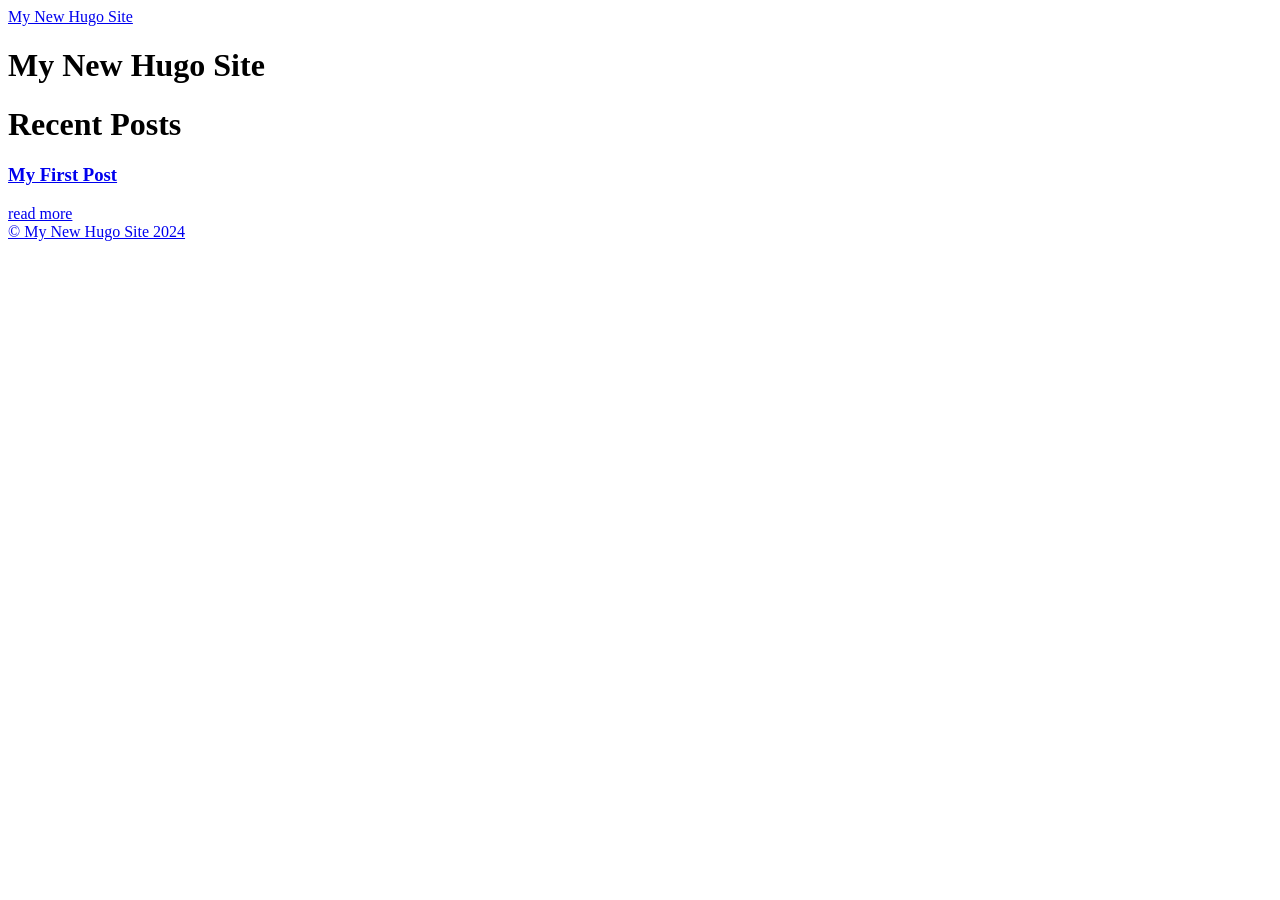
==== public/index.html @ 62b75723 "Inital commit" ====
<!DOCTYPE html>
<html lang="en-us">
  <head><script src="/livereload.js?mindelay=10&amp;v=2&amp;port=1313&amp;path=livereload" data-no-instant defer></script>
    <meta charset="utf-8">
    <meta http-equiv="X-UA-Compatible" content="IE=edge,chrome=1">
    
    <title>My New Hugo Site</title>
    <meta name="viewport" content="width=device-width,minimum-scale=1">
    <meta name="description" content="">
    <meta name="generator" content="Hugo 0.138.0">
    
    
    
      <meta name="robots" content="noindex, nofollow">
    
    

    
<link rel="stylesheet" href="/ananke/css/main.min.css" >



    

    
      

    

    
    
      <link href="/index.xml" rel="alternate" type="application/rss+xml" title="My New Hugo Site" />
      <link href="/index.xml" rel="feed" type="application/rss+xml" title="My New Hugo Site" />
      
    

    
      <link rel="canonical" href="http://localhost:1313/">
    

    <meta property="og:url" content="http://localhost:1313/">
  <meta property="og:site_name" content="My New Hugo Site">
  <meta property="og:title" content="My New Hugo Site">
  <meta property="og:locale" content="en_us">
  <meta property="og:type" content="website">

  <meta itemprop="name" content="My New Hugo Site">
  <meta itemprop="datePublished" content="2024-11-15T15:17:06+01:00">
  <meta itemprop="dateModified" content="2024-11-15T15:17:06+01:00">
  <meta name="twitter:card" content="summary">
  <meta name="twitter:title" content="My New Hugo Site">

	
  </head><body class="ma0 avenir bg-near-white development">

    

  <header>
    <div class="pb3-m pb6-l bg-black">
      <nav class="pv3 ph3 ph4-ns" role="navigation">
  <div class="flex-l justify-between items-center center">
    <a href="/" class="f3 fw2 hover-white no-underline white-90 dib">
      
        My New Hugo Site
      
    </a>
    <div class="flex-l items-center">
      

      
      <div class="ananke-socials"></div>

    </div>
  </div>
</nav>

      <div class="tc-l pv3 ph3 ph4-ns">
        <h1 class="f2 f-subheadline-l fw2 light-silver mb0 lh-title">
          My New Hugo Site
        </h1>
        
      </div>
    </div>
  </header>


    <main class="pb7" role="main">
      
  <article class="cf ph3 ph5-l pv3 pv4-l f4 tc-l center measure-wide lh-copy mid-gray">
      
    </article>
    
    
    
    
    
    
    
    
    
    
    
      <div class="pa3 pa4-ns w-100 w-70-ns center">
        
        
            <h1 class="flex-none">
              Recent Posts
            </h1>
          

        

        <section class="w-100 mw8">
          
          
            <div class="relative w-100 mb4">
              
<article class="bb b--black-10">
  <div class="db pv4 ph3 ph0-l no-underline dark-gray">
    <div class="flex flex-column flex-row-ns">
      
      <div class="blah w-100">
        <h1 class="f3 fw1 athelas mt0 lh-title">
          <a href="/posts/my-first-post/" class="color-inherit dim link">
            My First Post
            </a>
        </h1>
        <div class="f6 f5-l lh-copy nested-copy-line-height nested-links">
          
        </div>
          <a href="/posts/my-first-post/" class="ba b--moon-gray bg-light-gray br2 color-inherit dib f7 hover-bg-moon-gray link mt2 ph2 pv1">read more</a>
        
      </div>
    </div>
  </div>
</article>

            </div>
          
        </section>

        

        </div>
    
  

    </main>
    <footer class="bg-black bottom-0 w-100 pa3" role="contentinfo">
  <div class="flex justify-between">
  <a class="f4 fw4 hover-white no-underline white-70 dn dib-ns pv2 ph3" href="http://localhost:1313/" >
    &copy;  My New Hugo Site 2024 
  </a>
    <div><div class="ananke-socials"></div>
</div>
  </div>
</footer>

  </body>
</html>
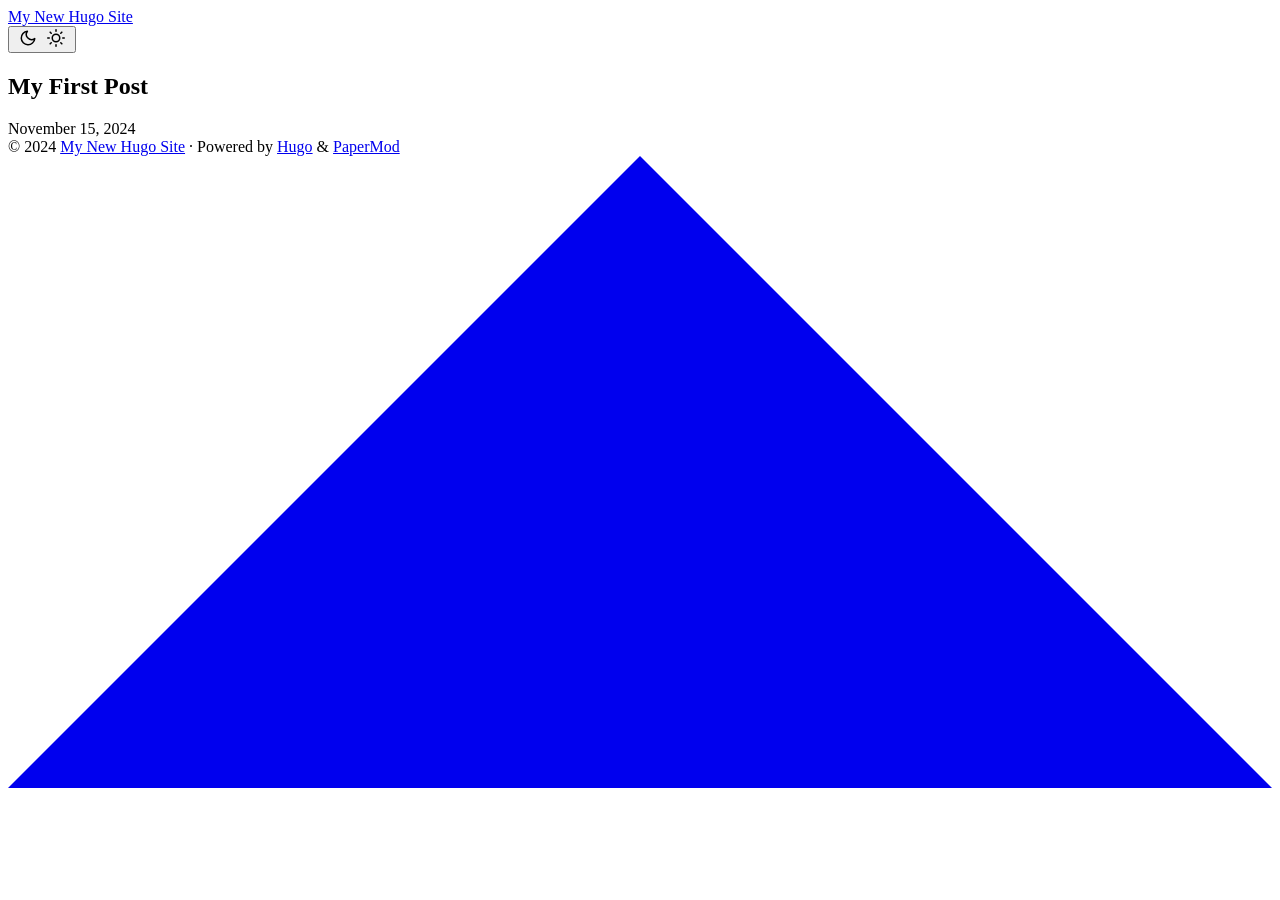
==== commit fb95eed8: "Add theme PaperMod" ====
--- a/public/index.html
+++ b/public/index.html
@@ -1,160 +1,192 @@
 <!DOCTYPE html>
-<html lang="en-us">
-  <head><script src="/livereload.js?mindelay=10&amp;v=2&amp;port=1313&amp;path=livereload" data-no-instant defer></script>
-    <meta charset="utf-8">
-    <meta http-equiv="X-UA-Compatible" content="IE=edge,chrome=1">
+<html lang="en" dir="auto">
+
+<head>
+	<meta name="generator" content="Hugo 0.139.4"><script src="/livereload.js?mindelay=10&amp;v=2&amp;port=1313&amp;path=livereload" data-no-instant defer></script><meta charset="utf-8">
+<meta http-equiv="X-UA-Compatible" content="IE=edge">
+<meta name="viewport" content="width=device-width, initial-scale=1, shrink-to-fit=no">
+<meta name="robots" content="noindex, nofollow">
+<title>My New Hugo Site</title>
+
+<meta name="description" content="">
+<meta name="author" content="">
+<link rel="canonical" href="http://localhost:1313/">
+<link crossorigin="anonymous" href="/assets/css/stylesheet.d6fcd20a4fb86efa4dfac8ec95da60244cc8871042183da1ef28e3a762ad79c8.css" integrity="sha256-1vzSCk&#43;4bvpN&#43;sjsldpgJEzIhxBCGD2h7yjjp2Ktecg=" rel="preload stylesheet" as="style">
+<link rel="icon" href="http://localhost:1313/favicon.ico">
+<link rel="icon" type="image/png" sizes="16x16" href="http://localhost:1313/favicon-16x16.png">
+<link rel="icon" type="image/png" sizes="32x32" href="http://localhost:1313/favicon-32x32.png">
+<link rel="apple-touch-icon" href="http://localhost:1313/apple-touch-icon.png">
+<link rel="mask-icon" href="http://localhost:1313/safari-pinned-tab.svg">
+<meta name="theme-color" content="#2e2e33">
+<meta name="msapplication-TileColor" content="#2e2e33">
+<link rel="alternate" type="application/rss+xml" href="http://localhost:1313/index.xml">
+<link rel="alternate" hreflang="en" href="http://localhost:1313/">
+<noscript>
+    <style>
+        #theme-toggle,
+        .top-link {
+            display: none;
+        }
+
+    </style>
+    <style>
+        @media (prefers-color-scheme: dark) {
+            :root {
+                --theme: rgb(29, 30, 32);
+                --entry: rgb(46, 46, 51);
+                --primary: rgb(218, 218, 219);
+                --secondary: rgb(155, 156, 157);
+                --tertiary: rgb(65, 66, 68);
+                --content: rgb(196, 196, 197);
+                --code-block-bg: rgb(46, 46, 51);
+                --code-bg: rgb(55, 56, 62);
+                --border: rgb(51, 51, 51);
+            }
+
+            .list {
+                background: var(--theme);
+            }
+
+            .list:not(.dark)::-webkit-scrollbar-track {
+                background: 0 0;
+            }
+
+            .list:not(.dark)::-webkit-scrollbar-thumb {
+                border-color: var(--theme);
+            }
+        }
+
+    </style>
+</noscript>
+</head>
+
+<body class="list" id="top">
+<script>
+    if (localStorage.getItem("pref-theme") === "dark") {
+        document.body.classList.add('dark');
+    } else if (localStorage.getItem("pref-theme") === "light") {
+        document.body.classList.remove('dark')
+    } else if (window.matchMedia('(prefers-color-scheme: dark)').matches) {
+        document.body.classList.add('dark');
+    }
+
+</script>
+
+<header class="header">
+    <nav class="nav">
+        <div class="logo">
+            <a href="http://localhost:1313/" accesskey="h" title="My New Hugo Site (Alt + H)">My New Hugo Site</a>
+            <div class="logo-switches">
+                <button id="theme-toggle" accesskey="t" title="(Alt + T)">
+                    <svg id="moon" xmlns="http://www.w3.org/2000/svg" width="24" height="18" viewBox="0 0 24 24"
+                        fill="none" stroke="currentColor" stroke-width="2" stroke-linecap="round"
+                        stroke-linejoin="round">
+                        <path d="M21 12.79A9 9 0 1 1 11.21 3 7 7 0 0 0 21 12.79z"></path>
+                    </svg>
+                    <svg id="sun" xmlns="http://www.w3.org/2000/svg" width="24" height="18" viewBox="0 0 24 24"
+                        fill="none" stroke="currentColor" stroke-width="2" stroke-linecap="round"
+                        stroke-linejoin="round">
+                        <circle cx="12" cy="12" r="5"></circle>
+                        <line x1="12" y1="1" x2="12" y2="3"></line>
+                        <line x1="12" y1="21" x2="12" y2="23"></line>
+                        <line x1="4.22" y1="4.22" x2="5.64" y2="5.64"></line>
+                        <line x1="18.36" y1="18.36" x2="19.78" y2="19.78"></line>
+                        <line x1="1" y1="12" x2="3" y2="12"></line>
+                        <line x1="21" y1="12" x2="23" y2="12"></line>
+                        <line x1="4.22" y1="19.78" x2="5.64" y2="18.36"></line>
+                        <line x1="18.36" y1="5.64" x2="19.78" y2="4.22"></line>
+                    </svg>
+                </button>
+            </div>
+        </div>
+        <ul id="menu">
+        </ul>
+    </nav>
+</header>
+<main class="main"> 
+
+<article class="first-entry"> 
+  <header class="entry-header">
+    <h2 class="entry-hint-parent">My First Post
+    </h2>
+  </header>
+  <div class="entry-content">
+    <p></p>
+  </div>
+  <footer class="entry-footer"><span title='2024-11-15 15:17:06 +0100 CET'>November 15, 2024</span></footer>
+  <a class="entry-link" aria-label="post link to My First Post" href="http://localhost:1313/posts/my-first-post/"></a>
+</article>
+    </main>
     
-    <title>My New Hugo Site</title>
-    <meta name="viewport" content="width=device-width,minimum-scale=1">
-    <meta name="description" content="">
-    <meta name="generator" content="Hugo 0.138.0">
-    
-    
-    
-      <meta name="robots" content="noindex, nofollow">
-    
-    
+<footer class="footer">
+        <span>&copy; 2024 <a href="http://localhost:1313/">My New Hugo Site</a></span> · 
 
-    
-<link rel="stylesheet" href="/ananke/css/main.min.css" >
+    <span>
+        Powered by
+        <a href="https://gohugo.io/" rel="noopener noreferrer" target="_blank">Hugo</a> &
+        <a href="https://github.com/adityatelange/hugo-PaperMod/" rel="noopener" target="_blank">PaperMod</a>
+    </span>
+</footer>
+<a href="#top" aria-label="go to top" title="Go to Top (Alt + G)" class="top-link" id="top-link" accesskey="g">
+    <svg xmlns="http://www.w3.org/2000/svg" viewBox="0 0 12 6" fill="currentColor">
+        <path d="M12 6H0l6-6z" />
+    </svg>
+</a>
 
+<script>
+    let menu = document.getElementById('menu')
+    if (menu) {
+        menu.scrollLeft = localStorage.getItem("menu-scroll-position");
+        menu.onscroll = function () {
+            localStorage.setItem("menu-scroll-position", menu.scrollLeft);
+        }
+    }
 
+    document.querySelectorAll('a[href^="#"]').forEach(anchor => {
+        anchor.addEventListener("click", function (e) {
+            e.preventDefault();
+            var id = this.getAttribute("href").substr(1);
+            if (!window.matchMedia('(prefers-reduced-motion: reduce)').matches) {
+                document.querySelector(`[id='${decodeURIComponent(id)}']`).scrollIntoView({
+                    behavior: "smooth"
+                });
+            } else {
+                document.querySelector(`[id='${decodeURIComponent(id)}']`).scrollIntoView();
+            }
+            if (id === "top") {
+                history.replaceState(null, null, " ");
+            } else {
+                history.pushState(null, null, `#${id}`);
+            }
+        });
+    });
 
-    
+</script>
+<script>
+    var mybutton = document.getElementById("top-link");
+    window.onscroll = function () {
+        if (document.body.scrollTop > 800 || document.documentElement.scrollTop > 800) {
+            mybutton.style.visibility = "visible";
+            mybutton.style.opacity = "1";
+        } else {
+            mybutton.style.visibility = "hidden";
+            mybutton.style.opacity = "0";
+        }
+    };
 
-    
-      
+</script>
+<script>
+    document.getElementById("theme-toggle").addEventListener("click", () => {
+        if (document.body.className.includes("dark")) {
+            document.body.classList.remove('dark');
+            localStorage.setItem("pref-theme", 'light');
+        } else {
+            document.body.classList.add('dark');
+            localStorage.setItem("pref-theme", 'dark');
+        }
+    })
 
-    
+</script>
+</body>
 
-    
-    
-      <link href="/index.xml" rel="alternate" type="application/rss+xml" title="My New Hugo Site" />
-      <link href="/index.xml" rel="feed" type="application/rss+xml" title="My New Hugo Site" />
-      
-    
-
-    
-      <link rel="canonical" href="http://localhost:1313/">
-    
-
-    <meta property="og:url" content="http://localhost:1313/">
-  <meta property="og:site_name" content="My New Hugo Site">
-  <meta property="og:title" content="My New Hugo Site">
-  <meta property="og:locale" content="en_us">
-  <meta property="og:type" content="website">
-
-  <meta itemprop="name" content="My New Hugo Site">
-  <meta itemprop="datePublished" content="2024-11-15T15:17:06+01:00">
-  <meta itemprop="dateModified" content="2024-11-15T15:17:06+01:00">
-  <meta name="twitter:card" content="summary">
-  <meta name="twitter:title" content="My New Hugo Site">
-
-	
-  </head><body class="ma0 avenir bg-near-white development">
-
-    
-
-  <header>
-    <div class="pb3-m pb6-l bg-black">
-      <nav class="pv3 ph3 ph4-ns" role="navigation">
-  <div class="flex-l justify-between items-center center">
-    <a href="/" class="f3 fw2 hover-white no-underline white-90 dib">
-      
-        My New Hugo Site
-      
-    </a>
-    <div class="flex-l items-center">
-      
-
-      
-      <div class="ananke-socials"></div>
-
-    </div>
-  </div>
-</nav>
-
-      <div class="tc-l pv3 ph3 ph4-ns">
-        <h1 class="f2 f-subheadline-l fw2 light-silver mb0 lh-title">
-          My New Hugo Site
-        </h1>
-        
-      </div>
-    </div>
-  </header>
-
-
-    <main class="pb7" role="main">
-      
-  <article class="cf ph3 ph5-l pv3 pv4-l f4 tc-l center measure-wide lh-copy mid-gray">
-      
-    </article>
-    
-    
-    
-    
-    
-    
-    
-    
-    
-    
-    
-      <div class="pa3 pa4-ns w-100 w-70-ns center">
-        
-        
-            <h1 class="flex-none">
-              Recent Posts
-            </h1>
-          
-
-        
-
-        <section class="w-100 mw8">
-          
-          
-            <div class="relative w-100 mb4">
-              
-<article class="bb b--black-10">
-  <div class="db pv4 ph3 ph0-l no-underline dark-gray">
-    <div class="flex flex-column flex-row-ns">
-      
-      <div class="blah w-100">
-        <h1 class="f3 fw1 athelas mt0 lh-title">
-          <a href="/posts/my-first-post/" class="color-inherit dim link">
-            My First Post
-            </a>
-        </h1>
-        <div class="f6 f5-l lh-copy nested-copy-line-height nested-links">
-          
-        </div>
-          <a href="/posts/my-first-post/" class="ba b--moon-gray bg-light-gray br2 color-inherit dib f7 hover-bg-moon-gray link mt2 ph2 pv1">read more</a>
-        
-      </div>
-    </div>
-  </div>
-</article>
-
-            </div>
-          
-        </section>
-
-        
-
-        </div>
-    
-  
-
-    </main>
-    <footer class="bg-black bottom-0 w-100 pa3" role="contentinfo">
-  <div class="flex justify-between">
-  <a class="f4 fw4 hover-white no-underline white-70 dn dib-ns pv2 ph3" href="http://localhost:1313/" >
-    &copy;  My New Hugo Site 2024 
-  </a>
-    <div><div class="ananke-socials"></div>
-</div>
-  </div>
-</footer>
-
-  </body>
 </html>
